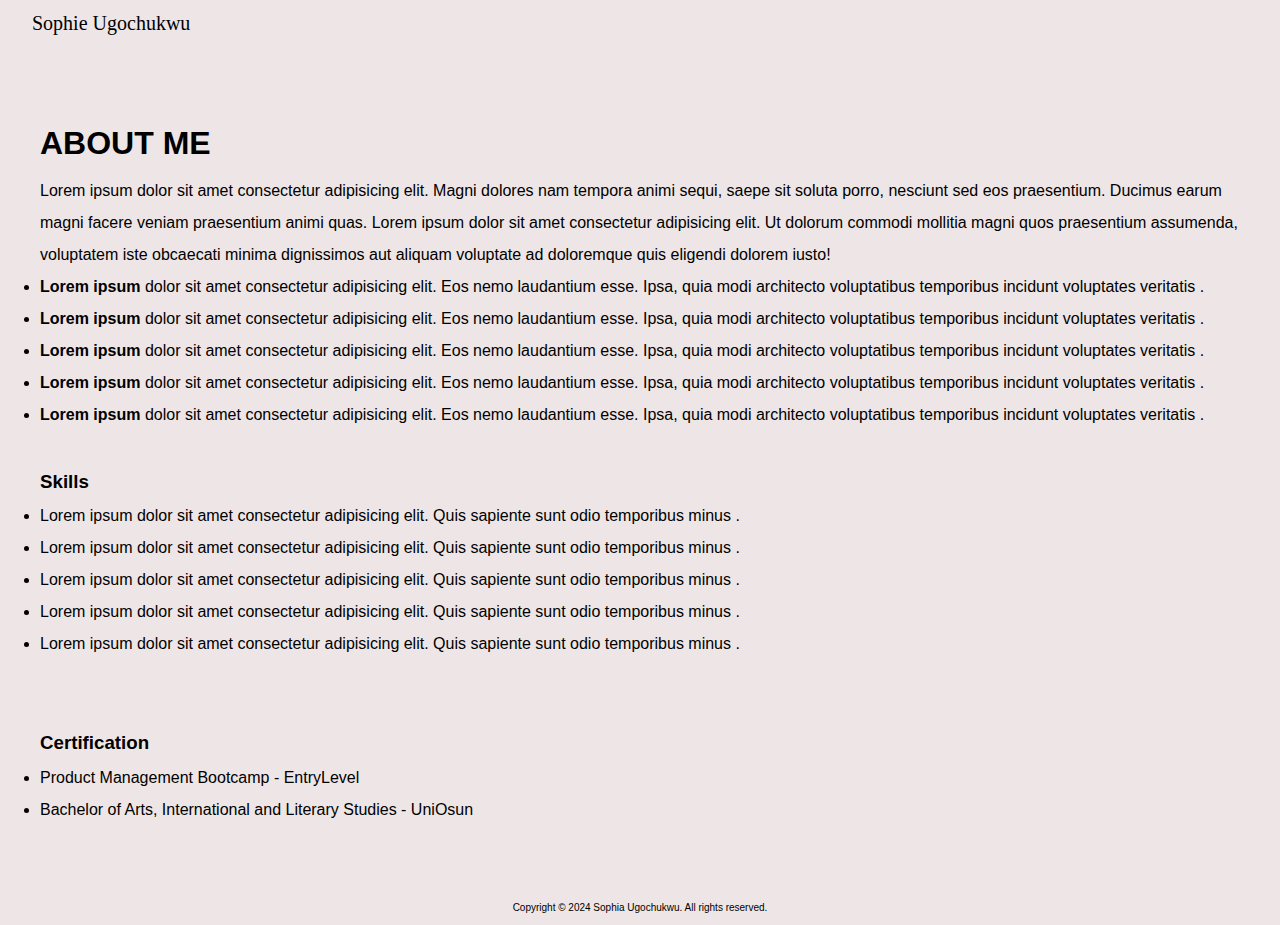
==== about.html @ db1a8bad "first commit" ====
<!DOCTYPE html>
<html lang="en">
<head>
    <meta charset="UTF-8">
    <meta name="viewport" content="width=device-width, initial-scale=1.0">
    <title>Sophia Ugochukwu</title>
    <!-- ion icon -->
     <script type="module" src="https://unpkg.com/ionicons@7.1.0/dist/ionicons/ionicons.esm.js"></script>
<script nomodule src="https://unpkg.com/ionicons@7.1.0/dist/ionicons/ionicons.js"></script>
    <!-- css -->
    <link rel="stylesheet" href="./css/style.css">
    <link rel="stylesheet" href="./css/responsive.css">
</head>
<body>
    <header class="header">
        <a class="logo" href="#">
            <p>Sophie Ugochukwu</p>
        </a>
    
        <!-- nav links -->
        <nav class="main-nav">
            <ul class="main-nav-links">
                <li><a class="main-nav-link" href="./index.html">Home</a></li>
                <li><a class="main-nav-link" href="./about.html">About</a></li>
                <li><a class="main-nav-link" href="./index.html#product">Products</a></li>
                <li><a class="main-nav-link" href="#">Case Studies</a></li>
                <li><a class="main-nav-link" href="#">Resume</a></li>
                <li><a class="main-nav-link nav-cta" href="#">Let's Talk</a></li>
            </ul>
        </nav>

        <button class="mobile-menu-btn">
            <ion-icon class="mobile-menu-icon" name="grid-outline"></ion-icon>
            <ion-icon class="mobile-menu-icon" name="close-outline"></ion-icon>
        </button>
    </header>

    <main>
        <section class="about-section">
            <div class="container">
                <img class="about-img" src="" alt="">
                <h1>ABOUT ME</h1>
                <P>Lorem ipsum dolor sit amet consectetur adipisicing elit. Magni dolores nam tempora animi sequi, saepe sit soluta porro, nesciunt sed eos praesentium. Ducimus earum magni facere veniam praesentium animi quas.

                Lorem ipsum dolor sit amet consectetur adipisicing elit. Ut dolorum commodi mollitia magni quos praesentium assumenda, voluptatem iste obcaecati minima dignissimos aut aliquam voluptate ad doloremque quis eligendi dolorem iusto!
                </P>
                <ul>
                    <li><strong>Lorem ipsum</strong> dolor sit amet consectetur adipisicing elit. Eos nemo laudantium esse. Ipsa, quia modi architecto voluptatibus temporibus incidunt voluptates veritatis .</li>
                    <li><strong>Lorem ipsum</strong> dolor sit amet consectetur adipisicing elit. Eos nemo laudantium esse. Ipsa, quia modi architecto voluptatibus temporibus incidunt voluptates veritatis .</li>
                    <li><strong>Lorem ipsum</strong> dolor sit amet consectetur adipisicing elit. Eos nemo laudantium esse. Ipsa, quia modi architecto voluptatibus temporibus incidunt voluptates veritatis .</li>
                    <li><strong>Lorem ipsum</strong> dolor sit amet consectetur adipisicing elit. Eos nemo laudantium esse. Ipsa, quia modi architecto voluptatibus temporibus incidunt voluptates veritatis .</li>
                    <li><strong>Lorem ipsum</strong> dolor sit amet consectetur adipisicing elit. Eos nemo laudantium esse. Ipsa, quia modi architecto voluptatibus temporibus incidunt voluptates veritatis .</li>
                </ul>


                <!-- skills -->
                <div class="skills">
                    <h3>Skills</h3>
                    <ul>
                        <li>Lorem ipsum dolor sit amet consectetur adipisicing elit. Quis sapiente sunt odio temporibus minus .</li>
                        <li>Lorem ipsum dolor sit amet consectetur adipisicing elit. Quis sapiente sunt odio temporibus minus .</li>
                        <li>Lorem ipsum dolor sit amet consectetur adipisicing elit. Quis sapiente sunt odio temporibus minus .</li>
                        <li>Lorem ipsum dolor sit amet consectetur adipisicing elit. Quis sapiente sunt odio temporibus minus .</li>
                        <li>Lorem ipsum dolor sit amet consectetur adipisicing elit. Quis sapiente sunt odio temporibus minus .</li>
                    </ul>

                </div>

                <!-- certifications -->
                <div class="certification">
                    <h3>Certification</h3>
                    <ul>
                        <li>Product Management Bootcamp - EntryLevel</li>
                        <li>Bachelor of Arts, International and Literary Studies - UniOsun</li>
                    </ul>
                </div>
            </div>

        </section>
    </main>


    <footer class="footer">
        <p class="copyright">Copyright &copy; 2024 Sophia Ugochukwu. All rights reserved.</p>
    </footer>
    <script src="./js/script.js"></script>
</body>
</html>
---- css/style.css ----
*,
*::before,
*::after {
  box-sizing: border-box;
}

* {
  margin: 0;
  padding: 0;
}
html {
  font-size: 62.5%;
  overflow-x: hidden;
}
body {
  overflow: hidden;
  background: #eee6e6;
  font-family: sans-serif;
  overflow-x: hidden;
}
/* ********************************************** */
/* RESET */
/* ********************************************** */
a {
  display: inline-block;
  text-decoration: none;
  color: inherit;
  font-family: inherit;
}
/* ********************************************** */
/* REUSEABLE STYLES */
/* ********************************************** */
.container {
  max-width: 120rem;
  margin: 0 auto;
}

.grid {
  display: grid;
}
.grid--2-cols {
  grid-template-columns: 1fr;
  gap: 3.2rem;
}
.btn:link,
.btn:visited {
  padding: 1.2rem 2.4rem;
  border-radius: 21px;
  font-size: 1.6rem;
  letter-spacing: 1px;
}
.btn--clr:link,
.btn--clr:visited {
  color: #fff;
  background: #5c1a1b;
  /* overflow: hidden; */
}
.btn--clr:hover,
.btn--clr:active {
  background: #2d0002;
  /* transform: skew(5deg); */
}
.btn--trans:link,
.btn--trans:visited {
  box-shadow: inset 0 0 5px #5c1a1b;
  background: #eee6e6;
}

.btn--trans:hover,
.btn--trans:active {
  box-shadow: inset 0 0 10px #2d0002;
}
/* ********************************************** */
/* HELPER CLASSES */
/* ********************************************** */
.margin-right-sm {
  margin-right: 10px;
}

/* ********************************************** */
/* HEADER SECTION */
/* ********************************************** */
.header {
  display: flex;
  justify-content: space-between;
  padding: 1.2rem 3.2rem;

  position: relative;
  z-index: 1001;
}

.logo {
  z-index: 1000000;
  font-size: 2rem;
  font-family: cursive;
}

/* ********************************************** */
/* MOBILE NAVIGATION */
/* ********************************************** */
.mobile-menu-btn {
  border: none;
  /* position: relative; */
  z-index: 1000;
}
.mobile-menu-icon {
  width: 32px;
  height: 32px;
}
.mobile-menu-icon[name="close-outline"] {
  display: none;
}

.nav-open .mobile-menu-icon[name="close-outline"] {
  display: block;
}

.nav-open .mobile-menu-icon[name="grid-outline"] {
  display: none;
}
/* ********************************************** */
/* NAVIGATION */
/* ********************************************** */

.main-nav-links {
  position: absolute;
  top: 0;
  left: 0;
  top: 0;
  list-style: none;
  text-transform: uppercase;
  font-size: 1.6rem;
  /* color: #590004; */
  letter-spacing: 1px;
  font-weight: 600;

  display: flex;
  flex-direction: column;
  gap: 2.4rem;
  padding: 3.2rem;

  opacity: 0;
  visibility: hidden;
  transform: translateX(100%);
  transition: all 0.4s;
}
.nav-open .main-nav-links {
  opacity: 1;
  visibility: visible;
  transform: translateX(0);
  background: #eee6e6;
  padding-top: 10rem;
}
.main-nav-link:hover,
.main-nav-link:active {
  color: #2d0002;
}

/* ********************************************** */
/* HERO SECTION */
/* ********************************************** */

.hero-section {
  padding: 3.2rem;
}

.hero-container {
  max-width: 130rem;
  margin: 0 auto;
}
.primary-paragraph {
  font-size: 1.8rem;
  margin-bottom: 4.8rem;
}

.primary-heading {
  font-size: 3.2rem;
  line-height: 1.6;
  margin-bottom: 4.8rem;
}

.hero-img-box {
  /* background: #531718; */
  width: 200px;
  height: 200px;
  border-radius: 50%;
  border: 2px solid #531718;
  /* border-radius: 50px; */
  /* transform: rotate(45deg); */
  /* margin: 0 auto; */
  justify-self: center;
  grid-row: 1;
}
.hero-img {
  box-shadow: inset 0 0 100px rgba(255, 255, 255, 0.075) !important;
  /* width: 180%; */
  width: 100%;
  height: 100%;
  /* transform: rotate(-45deg) translate(-7rem, -15rem); */
}
/* ********************************************** */
/* FEATURED SECTION */
/* ********************************************** */
.feature-cert-section {
  background: #531718;
}
.cert-heading {
  color: #fff;
  text-align: center;
  text-transform: uppercase;
  padding: 2.4rem 0;
}
.img-cert-container {
  display: flex;
  gap: 1.6rem;
  padding: 1.2rem 0;
}
.cert-img {
  width: 100px;
  height: 40px;
}

/* ********************************************** */
/* PRODUCTS SECTION */
/* ********************************************** */
.product-section {
  padding: 4.8rem 3.4rem;
}

.product-container {
  min-height: 30rem;
  background: #5c1a1b;
  border-radius: 11px;
  overflow: hidden;
}
.product-text {
  margin-top: 60%;
  background: #fff;
  padding: 2.4rem;
}
.product-description {
  margin-bottom: 2.4rem;
}

/* ********************************************** */
/* ABOUT SECTION */
/* ********************************************** */
.about-section {
  padding: 3.2rem;
  font-size: 1.6rem;
  line-height: 2;
}

/* ********************************************** */
/* SKILLS */
/* ********************************************** */
.skills {
  padding: 3.2rem 0;
}
/* ********************************************** */
/* CERTIFICATE */
/* ********************************************** */
.certification {
  padding: 3.2rem 0;
}
/* ********************************************** */
/* FOOTER SECTION */
/* ********************************************** */
.footer {
  padding: 1.2rem;
}
.copyright {
  text-align: center;
}
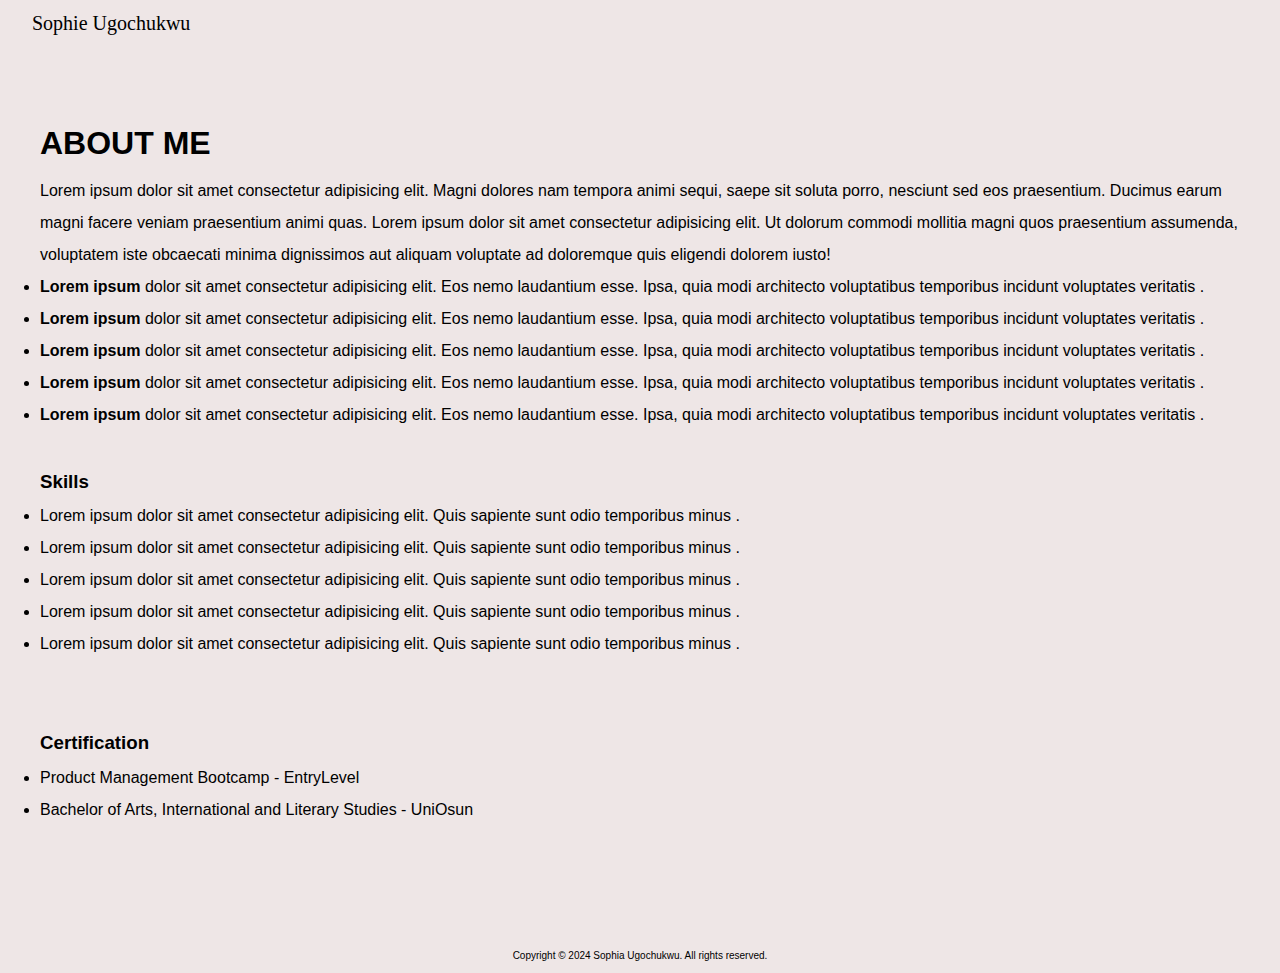
==== commit ac9a4489: "updated footer" ====
--- a/about.html
+++ b/about.html
@@ -81,7 +81,16 @@
 
 
     <footer class="footer">
+        <div class="container">
+        <div class="footer-social-links">
+            <ion-icon class="footer-social-link" name="logo-linkedin"></ion-icon>
+            <ion-icon class="footer-social-link" name="logo-tiktok"></ion-icon>
+            <ion-icon class="footer-social-link" name="mail-open-outline"></ion-icon>
+            <ion-icon class="footer-social-link" name="logo-whatsapp"></ion-icon>
+            <ion-icon class="footer-social-link" name="logo-twitter"></ion-icon>
+        </div>
         <p class="copyright">Copyright &copy; 2024 Sophia Ugochukwu. All rights reserved.</p>
+        </div>
     </footer>
     <script src="./js/script.js"></script>
 </body>
--- a/css/style.css
+++ b/css/style.css
@@ -269,6 +269,18 @@
 .footer {
   padding: 1.2rem;
 }
+.footer-social-links {
+  display: flex;
+  justify-content: center;
+  align-items: center;
+  gap: 1.4rem;
+  margin-bottom: 2.4rem;
+}
+.footer-social-link {
+  height: 24px;
+  width: 24px;
+  color: #2d0002;
+}
 .copyright {
   text-align: center;
 }
